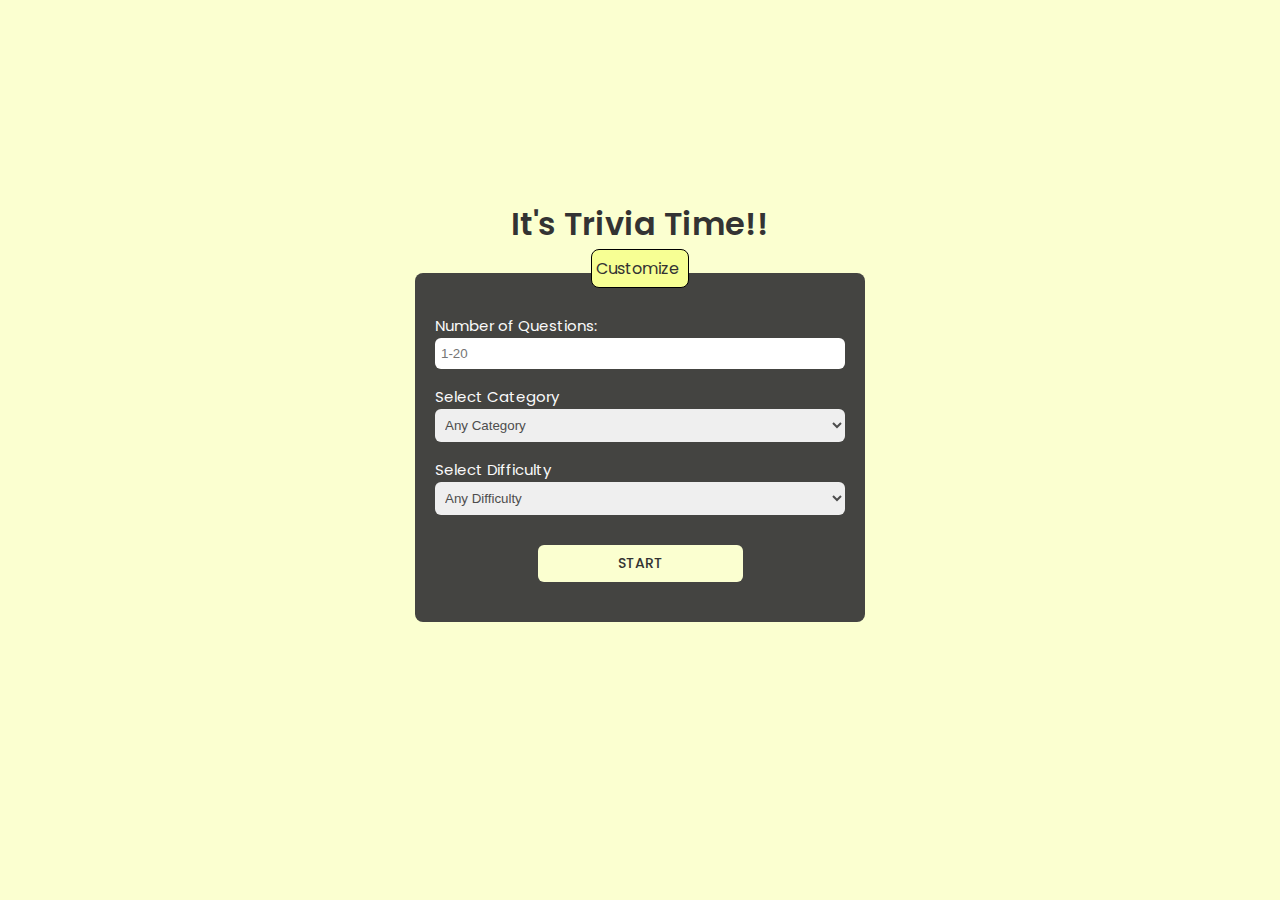
==== index.html @ 094ad33b "it wasn't meant to be a spa lol" ====
<!DOCTYPE html>
<html lang="en">
<head>
    <meta charset="UTF-8">
    <meta http-equiv="X-UA-Compatible" content="IE=edge">
    <meta name="viewport" content="width=device-width, initial-scale=1.0">
    <link rel="stylesheet" href="./css/styles.css">
    <title>Quiz app</title>
</head>
<body>
    <div class="app">
        
    </div>
    <script src="./js/app.js" type="module"></script>
</body>
</html>
---- css/styles.css ----
@import url('https://fonts.googleapis.com/css2?family=Poppins:wght@400;500;600;700&display=swap');
@import url("https://fonts.googleapis.com/css2?family=Montserrat:wght@400;500;600;700&display=swap");
:root {
    --main-font-color: #333;
    --main-bg-color: #FBFFD0;
    --main-theme-color: rgb(243, 168, 47);
    --strong-yellow: #F7FF94;
    --light-white: #f5f5f5;
    --light-gray: rgb(190, 190, 190);
    --light-black: #282a39;
    --containers-background: #444441;
    --main-font-stack: Poppins, Montserrat;
    --font-body-stack: Raleway, Charcoal, sans-serif;
    --font-heading-stack: "PT Serif", sans-serif;
    --container-width: 768px;
}
* {
    padding: 0;
    margin: 0; 
    box-sizing: border-box;
}
html {
    height: 100vh;
    width: 100vw; 
}
body {
    background-color: var(--main-bg-color);
}

/* +++++++++++++++ CUSTOMIZE SCREEN +++++++++++++++ */
.quiz__customize-container {
    color: var(--main-font-color);
    width: 85vw;
    max-width: 500px;
    margin: 0 auto;
    margin-top: 200px;
    display: flex;
    flex-direction: column;
    justify-content: center;
    align-items: center;
    font-family: var(--main-font-stack);
}

.quiz__title {
    font-size: 38;
    font-weight: 600;
    margin-bottom: 25px;
}
.quiz__customization {
    background-color: var(--containers-background);
    width: 90%;
    border-radius: 8px;
    position: relative;
    color: #fafafa; 
}
.quiz__customize-modal {
    position: absolute; 
    left: 0; 
    right: 0;
    margin: 0 auto;
    width: 98px;
    top: -24px;
    background-color: var(--strong-yellow);
    color: var(--main-font-color);
    border-radius: 8px;
    border: 1px solid #000;
    padding: 6px 4px; 
}
.quiz__form {
    padding: 40px 20px; 
    display: flex;
    flex-direction: column;
    justify-content: center;
}
.form__input label {
    font-size: 15px; 
}
.number-input,
.category-select,
.difficulty-select {
    width: 100%;
    padding: 8px 6px;
    border-radius: 6px;
    border: none; 
    color: #4d4d4d;
    margin-bottom: 15px; 
}
.difficulty-select {
    margin-bottom: 30px; 
}
.questions-number__container {
    position: relative;
}
.submit-error {
    display: none;
}
.submit-error.show {
    display: inline-block;
    position: absolute;
    bottom: -8px;
    right: 0; 
    font-size: 0.8rem;
    color: rgb(255, 73, 73);
}
.quiz__form button {
    text-align:center; 
    text-decoration: none;
    padding: 8px 20px;
    border-radius: 6px;
    width: 50%;
    align-self: center;
    border: none; 
    font-weight: 500;
    color: var(--main-font-color);
    background-color: var(--main-bg-color);
    font-size: 14px;
    font-family: var(--main-font-stack);
}
.quiz__form button:hover {
    cursor: pointer;
}
 


/* +++++++++++++++ MAIN-GAME SCREEN +++++++++++++++ */


.quiz {
    padding: 2rem 1.4rem;
    max-width: var(--container-width);
    margin: 0 auto; 
}

/* ---------- QUIZ HEADER (AREA OF QUESTIONS) ---------- */
.quiz__header {
    text-align: center;    
    font-family: var(--font-heading-stack);
}
.quiz__question {
    font-weight: bold;
    letter-spacing: 1.5px;
    font-size: 38px; 
    /* padding: 0.8rem 4rem; */
    color: var(--main-font-color);
    margin-bottom: 22px;
}
.quiz__current-question {
    font-family: var(--font-body-stack);
    font-weight: 700;
    margin-bottom: 35px; 
    font-size: 1.2rem; 
}
.quiz__progress-bar {
    height: 8px;
    width: 50%;
    border-radius: 3px; 
    background: rgb(231, 231, 231);
    margin: 0 auto 30px auto; 
}
.quiz__progress-bar__inner {
    background: var(--main-theme-color);
    width: 0%;
    height: 100%;
    border-radius: 3px;
    transition: width 0.3s ease;
}
.quiz__tagline {
    font-size: 1.4rem;
    font-weight: bold;
    color: var(--light-gray);
    margin-bottom: 15px; 
}

/* ---------- QUIZ BODY, CHOICES ---------- */
.quiz__choices-container {
    list-style: none;
    display: flex;
    flex-wrap: wrap;
    margin: 1rem auto 0 auto; 
}
.quiz__choice {
    background-color: var(--light-white);
    min-width: 300px;
    border-radius: 4px;
    display: block;
    margin: 0.5rem auto; 
    font-family: sans-serif;
    color: var(--light-black);
    letter-spacing: 1.2px;
    font-size: 0.86rem;   
}
.quiz__input {
    display: none;
}
.quiz__input:checked ~ .quiz__label {
    color: var(--main-theme-color);
    font-weight: bold;
}
.quiz__input:checked ~ label i {
    background-image: url('../images/circle-filled.svg');
}
.quiz__label {
    display: flex; 
    border: 1px solid var(--main-font-color);
    padding: 2rem 2rem; 
    align-items: center;
    cursor: pointer;
    transition: background 0.3s ease,
                color 0.25s ease;
}
.quiz__label:hover {
    background: #ebebeb;
}
.quiz__label i {
    background: url('../images/circle-outline.svg');
    background-size: 25px;
    height: 25px;
    width: 25px;
    margin-right: 10px; 

}

/* ---------- BUTTONS ---------- */
.quiz__footer {
    padding: 2rem;
    display: flex;
    flex-direction: column;
    margin-bottom: .5rem;
}
.button {
    padding: 1rem 3.8rem;
    border: none; 
    text-transform: uppercase;
    transition: 0.3s all ease;
    cursor: pointer;
    outline: 0;
    opacity: 0.9;
    font-weight: bold; 
    text-align: center; 
}
.button:hover {
    opacity: 1; 
    background: var(--light-black);
    color: var(--main-theme-color)
}

.button.button--bordered {
    border: 1px solid var(--light-black);
}
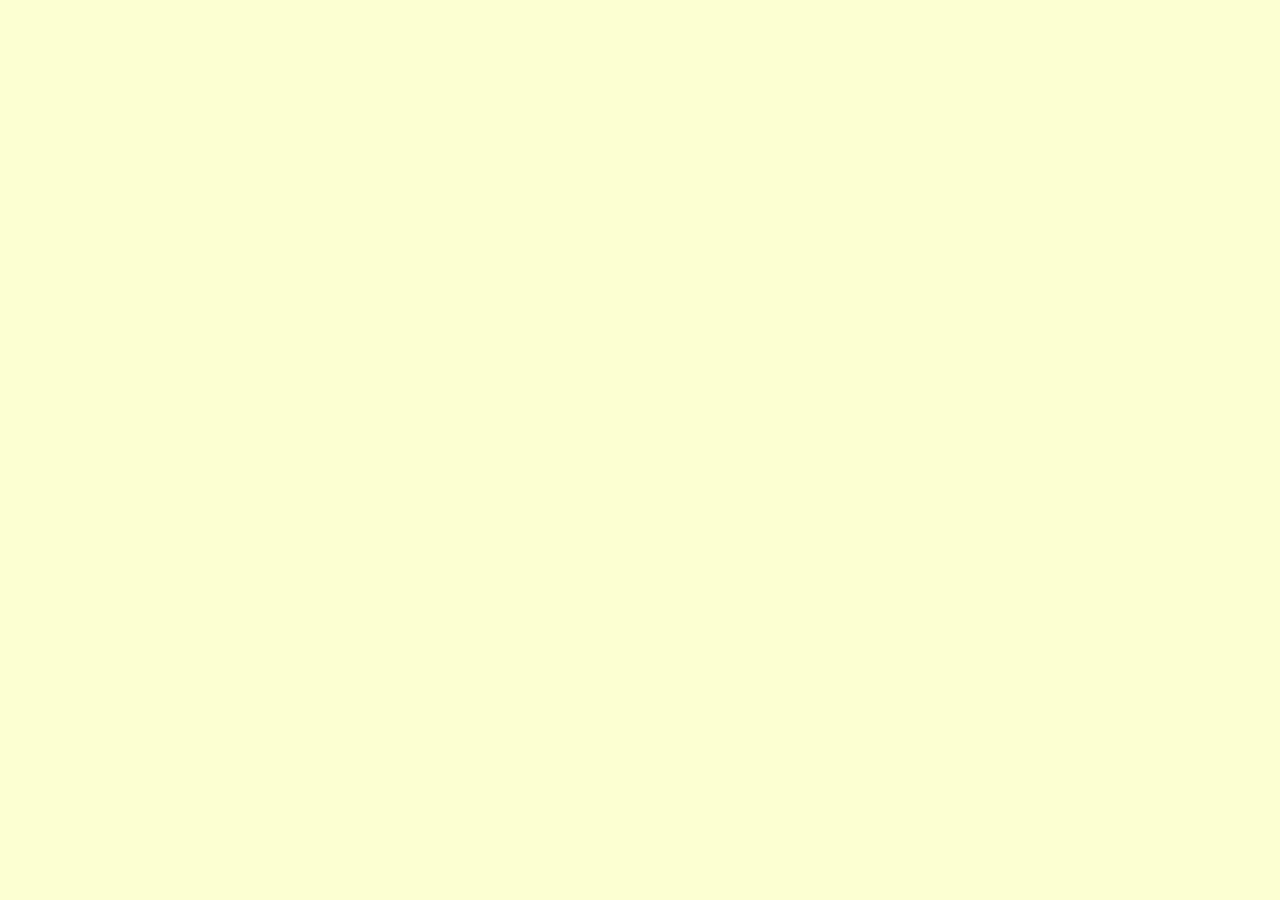
==== commit f3f838c7: "rendering customize screen" ====
--- a/index.html
+++ b/index.html
@@ -12,5 +12,4 @@
         
     </div>
     <script src="./js/app.js" type="module"></script>
-</body>
-</html>+</body>